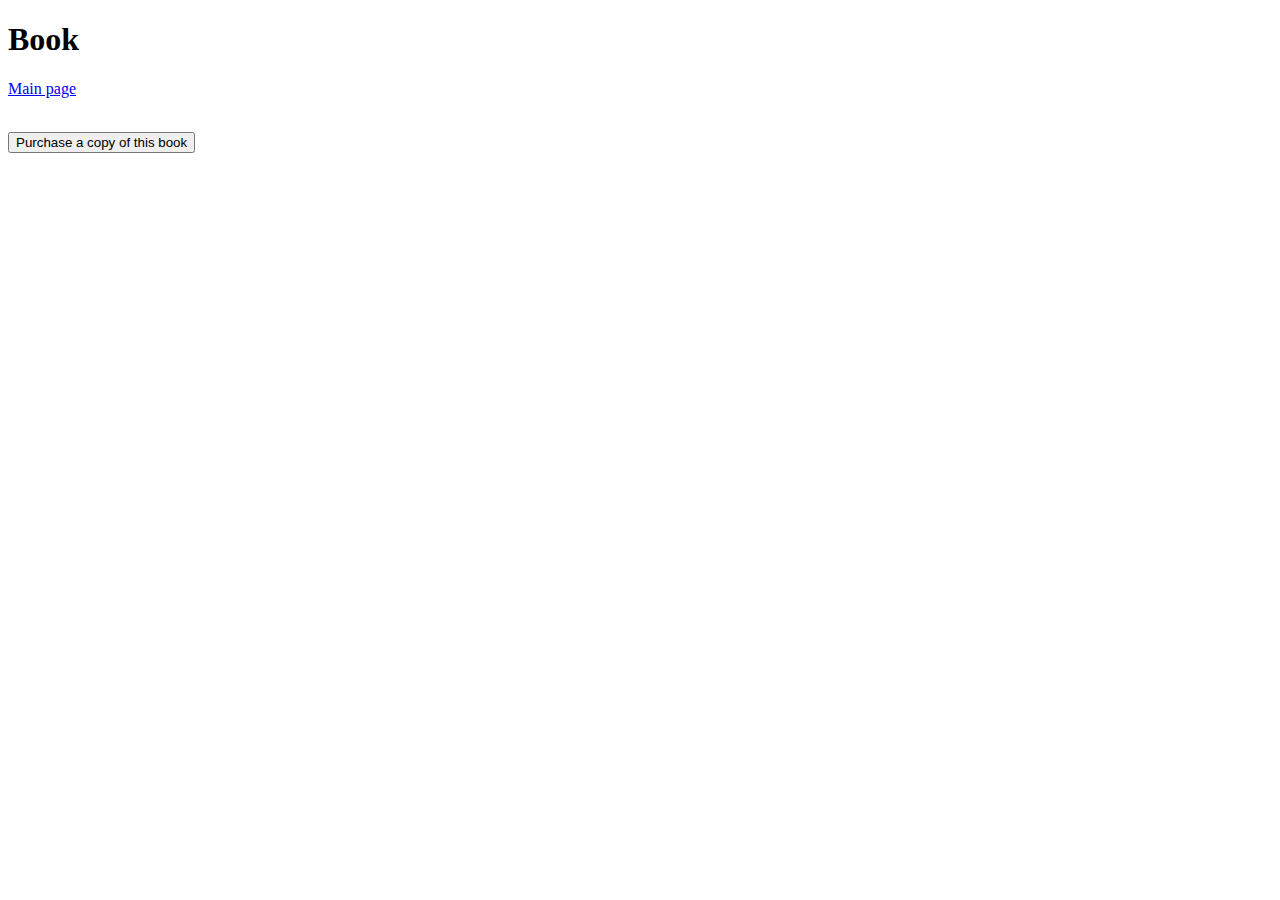
==== src/main/resources/templates/book.html @ f44dac5f "feat(book page): new book summary page" ====
<!DOCTYPE html>
<html xmlns:th="http://www.thymeleaf.org">
<head>
    <meta charset="UTF-8"/>
    <title>Bookstore Application</title>
</head>
<h1>Book</h1>
<body>
<a href = "/">Main page</a>
<br>
<p th:text=" 'Author: ' + ${book.getAuthor()}"></p>
<p th:text=" 'Title: ' + ${book.getTitle()}"></p>
<p th:text=" 'Historical Price: ' + ${book.getHistoricalPrice()}"></p>
<p th:text=" 'Rarity: ' + ${book.getRarity()}"></p>
<p th:text=" 'Liquidity: ' + ${book.getLiquidity()}"></p>
    
<br>
<form action="#" th:action="@{/purchase}" method="get">
    <div>
        <input type="submit" value="Purchase a copy of this book">
    </div>
</form>
</body>
</html>
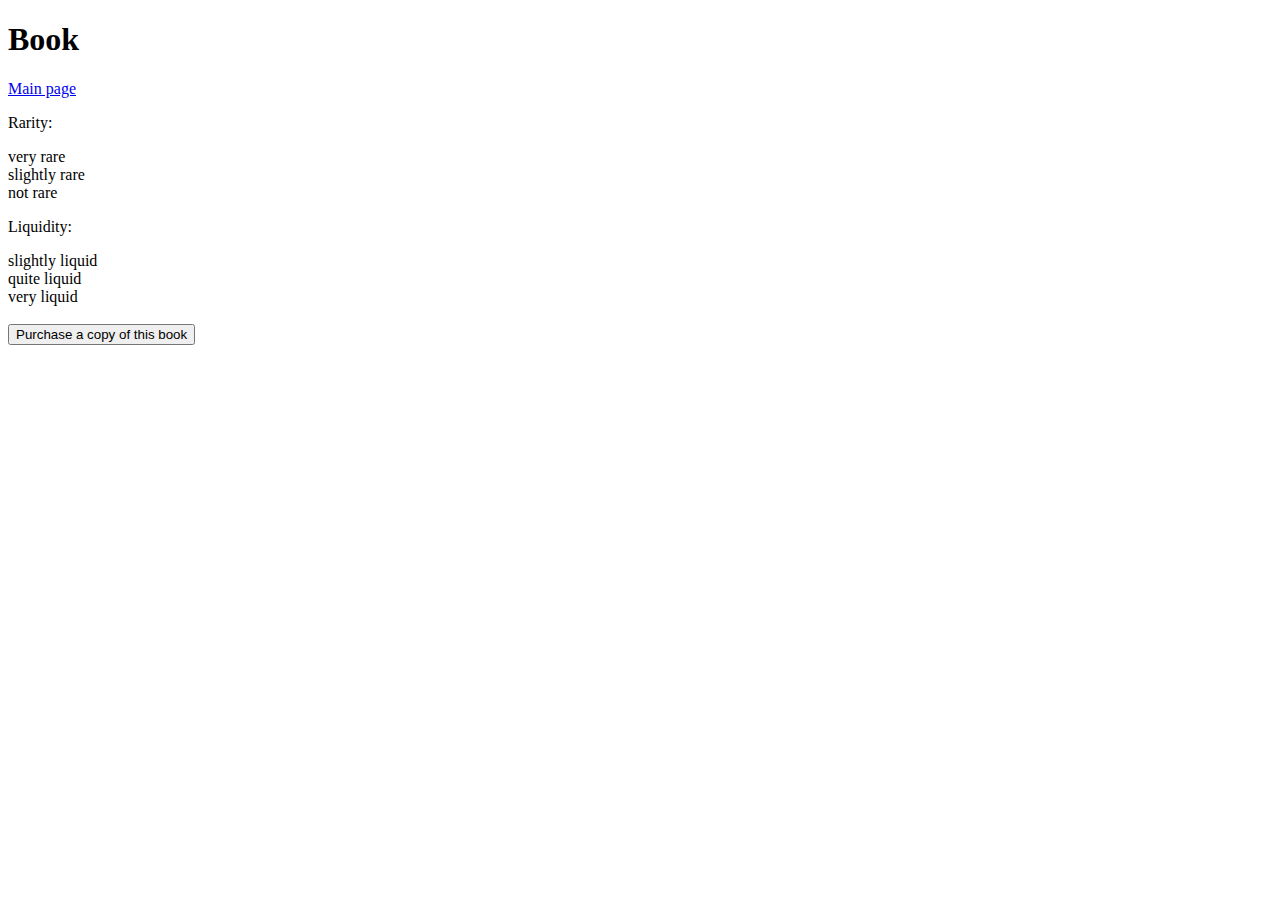
==== commit bbd817c0: "fix(book): select option" ====
--- a/src/main/resources/templates/book.html
+++ b/src/main/resources/templates/book.html
@@ -11,11 +11,20 @@
 <p th:text=" 'Author: ' + ${book.getAuthor()}"></p>
 <p th:text=" 'Title: ' + ${book.getTitle()}"></p>
 <p th:text=" 'Historical Price: ' + ${book.getHistoricalPrice()}"></p>
-<p th:text=" 'Rarity: ' + ${book.getRarity()}"></p>
-<p th:text=" 'Liquidity: ' + ${book.getLiquidity()}"></p>
-    
+<p>Rarity: </p>
+    <th:block th:switch="${book.getRarity()}">
+        <div th:case="1">very rare</div>
+        <div th:case="2">slightly rare</div>
+        <div th:case="3">not rare</div>
+    </th:block>
+<p>Liquidity: </p>
+<th:block th:switch="${book.getLiquidity()}">
+    <div th:case="1">slightly liquid</div>
+    <div th:case="2">quite liquid</div>
+    <div th:case="3">very liquid</div>
+</th:block>
 <br>
-<form action="#" th:action="@{/purchase}" method="get">
+<form action="#" th:action="@{/newitem}" method="get">
     <div>
         <input type="submit" value="Purchase a copy of this book">
     </div>
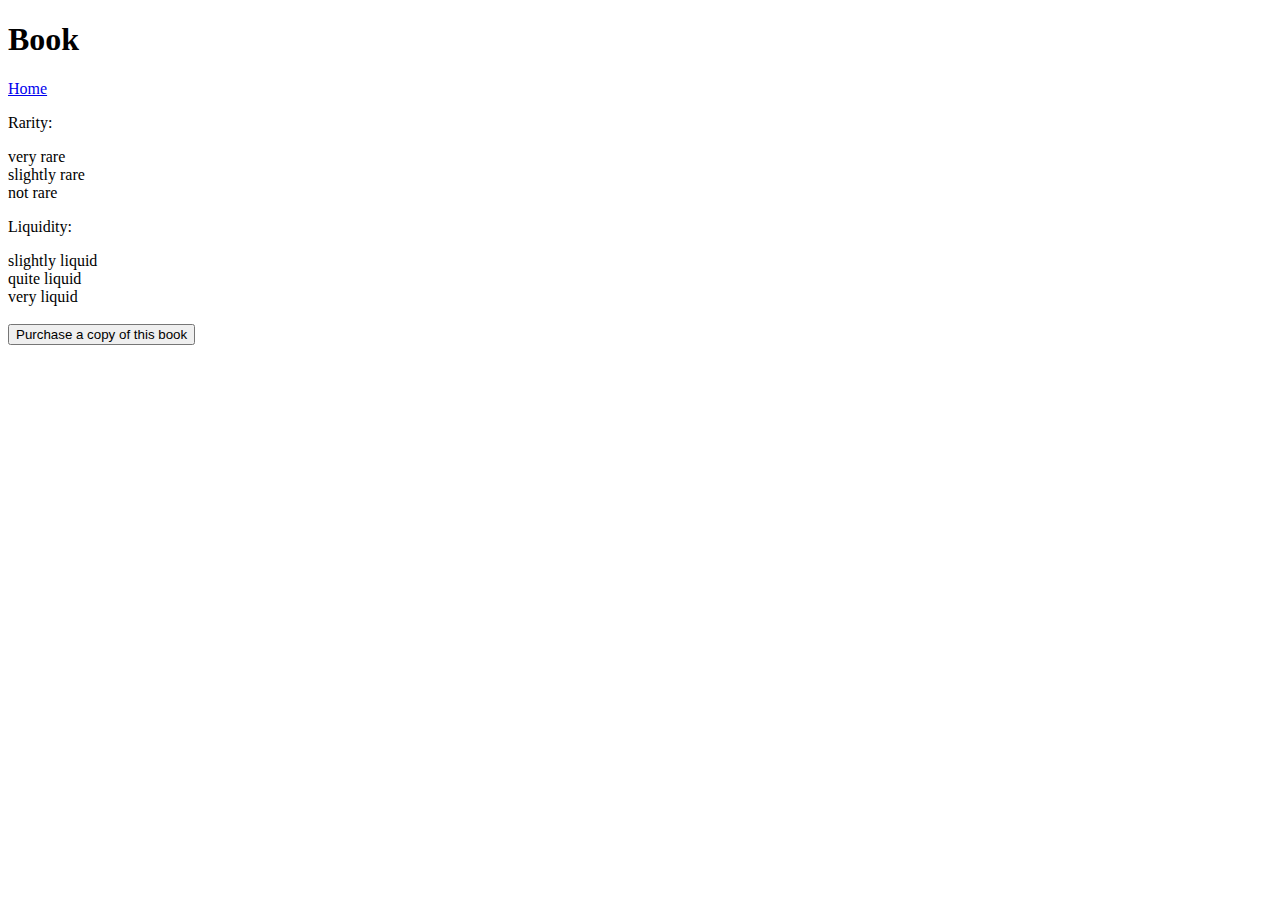
==== commit 05bca0e4: "refactor(links)" ====
--- a/src/main/resources/templates/book.html
+++ b/src/main/resources/templates/book.html
@@ -6,7 +6,7 @@
 </head>
 <h1>Book</h1>
 <body>
-<a href = "/">Main page</a>
+<a href = "/">Home</a>
 <br>
 <p th:text=" 'Author: ' + ${book.getAuthor()}"></p>
 <p th:text=" 'Title: ' + ${book.getTitle()}"></p>
@@ -24,7 +24,10 @@
     <div th:case="3">very liquid</div>
 </th:block>
 <br>
-<form action="#" th:action="@{/newitem}" method="get">
+<form action="#" th:action="@{/purchase/book/} + ${id}" method="get">
+    <div>
+        <input type="hidden" name="id" id="id" th:value="${book.getId()}" />
+    </div>
     <div>
         <input type="submit" value="Purchase a copy of this book">
     </div>
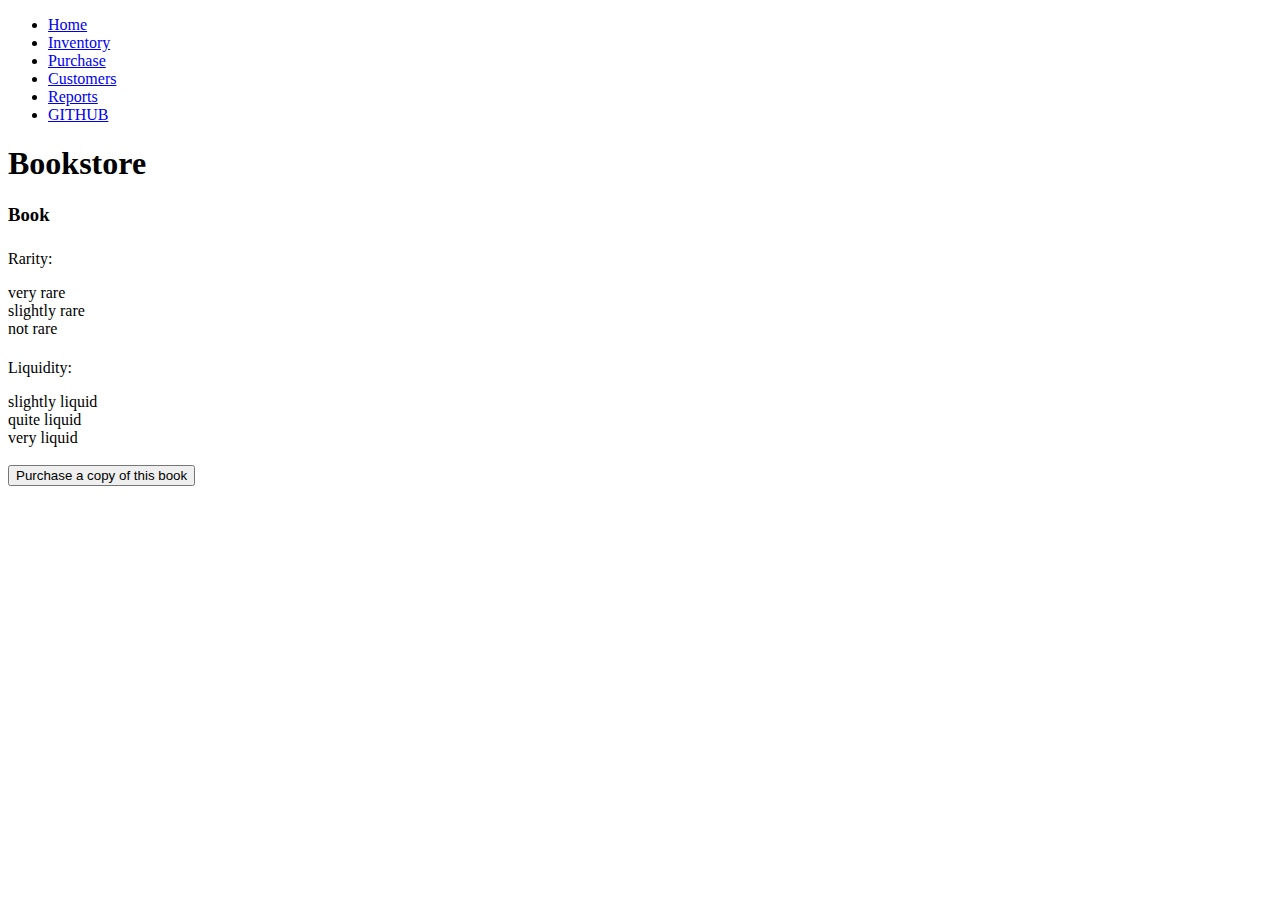
==== commit a2e10295: "feat(style)" ====
--- a/src/main/resources/templates/book.html
+++ b/src/main/resources/templates/book.html
@@ -3,34 +3,50 @@
 <head>
     <meta charset="UTF-8"/>
     <title>Bookstore Application</title>
+    <link th:href="@{/styles.css}" rel="stylesheet" type="text/css">
 </head>
-<h1>Book</h1>
 <body>
-<a href = "/">Home</a>
-<br>
-<p th:text=" 'Author: ' + ${book.getAuthor()}"></p>
-<p th:text=" 'Title: ' + ${book.getTitle()}"></p>
-<p th:text=" 'Historical Price: ' + ${book.getHistoricalPrice()}"></p>
-<p>Rarity: </p>
-    <th:block th:switch="${book.getRarity()}">
-        <div th:case="1">very rare</div>
-        <div th:case="2">slightly rare</div>
-        <div th:case="3">not rare</div>
-    </th:block>
-<p>Liquidity: </p>
-<th:block th:switch="${book.getLiquidity()}">
-    <div th:case="1">slightly liquid</div>
-    <div th:case="2">quite liquid</div>
-    <div th:case="3">very liquid</div>
-</th:block>
-<br>
-<form action="#" th:action="@{/purchase/book/} + ${id}" method="get">
-    <div>
-        <input type="hidden" name="id" id="id" th:value="${book.getId()}" />
+<div id="background">
+    <div id="content">
+        <nav class="navigation-bar">
+            <ul>
+                <li><a href="/">Home</a></li>
+                <li><a href="/inventory">Inventory</a></li>
+                <li><a href="/purchase">Purchase</a></li>
+                <li><a href = "/customer">Customers</a></li>
+                <li><a href = "/reports">Reports</a></li>
+                <div class="right_padding">
+                    <li><a href="https://github.com/same965/bookstore">GITHUB</a></li>
+                </div>
+            </ul>
+        </nav>
+    <h1>Bookstore</h1>
+    <h3>Book</h3>
+        <p th:text=" 'Author: ' + ${book.getAuthor()}"></p>
+        <p th:text=" 'Title: ' + ${book.getTitle()}"></p>
+        <p th:text=" 'Historical Price: ' + ${book.getHistoricalPrice()}"></p>
+        <p style="padding-top: 5px">Rarity: </p>
+        <th:block th:switch="${book.getRarity()}">
+            <div th:case="1">very rare</div>
+            <div th:case="2">slightly rare</div>
+            <div th:case="3">not rare</div>
+        </th:block>
+        <p style="padding-top: 5px">Liquidity: </p>
+        <th:block th:switch="${book.getLiquidity()}">
+            <div th:case="1">slightly liquid</div>
+            <div th:case="2">quite liquid</div>
+            <div th:case="3">very liquid</div>
+        </th:block>
+        <br>
+        <form action="#" th:action="@{/purchase/book/} + ${id}" method="get">
+            <div>
+                <input type="hidden" name="id" id="id" th:value="${book.getId()}" />
+            </div>
+            <div>
+                <input type="submit" value="Purchase a copy of this book">
+            </div>
+        </form>
     </div>
-    <div>
-        <input type="submit" value="Purchase a copy of this book">
-    </div>
-</form>
+</div>
 </body>
 </html>